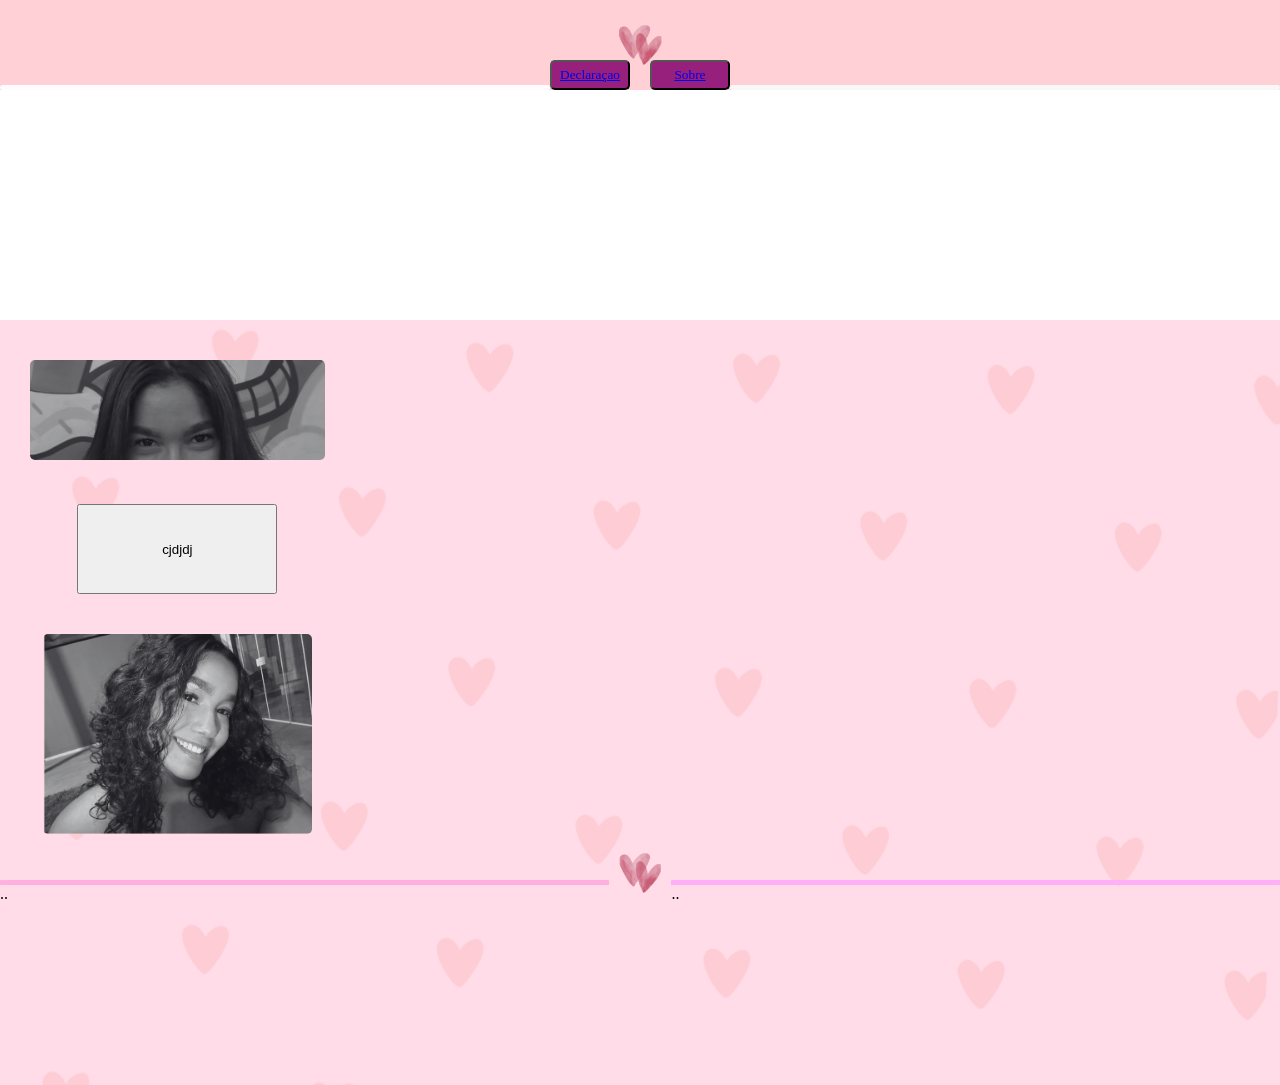
==== components/declaracao.html @ d12cc804 "first commit" ====
<!DOCTYPE html>
<html lang="pt-br">

<head>
    <meta charset="UTF-8">
    <meta name="viewport" content="width=device-width, initial-scale=1.0">
    <title>Nosso dia 🤎❤️‍🩹</title>
    <link rel="stylesheet" href="../style/declaracao.css">
</head>

<body>
    <header>
        <div class="coracaoHeader2">
            <img src="../img/imagens decoraçao/coraçao.png" alt="">
        </div>

        <div class="pai2D">
            <div id="div01D">

            </div>

            <div class="div02D">
                <div class="botoesD">
                    <ol>
                        <li>
                            <button><a href="/declaracao.html">Declaraçao</a></button>
                        </li>

                        <li>
                            <button><a href="declaracao.html">Sobre</a></button>
                        </li>
                    </ol>
                </div>
            </div>

            <div id="div03D">

            </div>
        </div>

    </header>

    <section>
        <div class="meioD">
            <ol class="elementosDeclaracao">
                <li>
                    <img id="olhos" src="../img/NÓS/olhos.png" alt="olhos">
                </li>

                <li>
                    <button>
                        cjdjdj
                    </button>
                </li>

                <li>
                    <img id="sorriso" src="../img/NÓS/sorriso.png" alt="sorriso ">
                </li>
            </ol>
        </div>

    </section>




    <footer>
        <div class="paiFooter3D">
            <div id="div1FD">
                <p>..</p>
            </div>

            <div id="div2FD">
                <img src="../img/imagens decoraçao/coraçao.png" alt="Coração">
            </div>

            <div id="div3FD">
                <p>..</p>
            </div>
        </div>
    </footer>

</body>

</html>
---- style/declaracao.css ----
* {
    margin: 0;
    padding: 0;
    box-sizing:border-box;
}



/*HEADER================*/


header{
    background-color: rgb(255, 209, 215);
    position: fixed;
    height:90px;
    width: 100%;
    display: flex;
    top: 0;
    left: 0;
}


.coracaoHeader2 {
    position: absolute;      
    left: 50%;               /* 2. Move para o meio horizontal da tela */
    top: 50%;                /* 3. Move para o meio vertical do header */
    transform: translate(-50%, -50%); /* 4. Alinha o centro do coração no centro da tela */
    z-index: 99;             /* 5. Garante que ele fique por cima dos outros elementos */
    height: 40px;

}


.coracaoHeader2 img{
    height: 40px;
    
}

.pai2D{
    display: flex;
    width: 100%;
}


#div01D{
     width: 100%;
  border-bottom: 5px solid rgb(255, 251, 254);
  height: 1px;
  border-radius: 20px;
  margin-top: auto;
}

.div02D{
  display: flex;
  align-items: end;
}

.botoesD{
    
    gap: 30px;

}


.botoesD button{
    height: 30px;
    width: 80px;
    border-radius: 5px;
    background-color: rgb(150, 32, 124);
    color: aliceblue;


/*FONTE DO BOTAO*/
      font-family: "Fraunces", serif;
  font-optical-sizing: auto;
  font-weight: weight;
  font-style: normal;
  font-variation-settings:
    "SOFT" 0,
    "WONK" 0;
}

.botoesD ol{
    display: flex;
    list-style: none;
    gap: 20px;
}


#div03D{
     width: 100%;
  border-bottom: 5px solid rgb(248, 248, 248);
  height: 1px;
  border-radius: 20px;
  margin-top: auto}







/*============================================*/


section{
    margin-top: 25%;
    height: 85vh;
    width: 100%;
}


.meioD{
 background-image: url(../img/fundo2.png);
    background-position: center;
    background-repeat: no-repeat;
    background-size: cover;
    height: 100%;

     
   
   position: fixed;
   align-items: center;
   position: relative; 
}

/*======================================*/

/*================= parte do meio ==========*/






.elementosDeclaracao{
 
    display:flex;
    margin-left: 30px;
    margin-top: 40px;
    position: fixed;
  flex-direction: column;
  align-items: center; 
  list-style: none;

  gap: 40px;

}


.elementosDeclaracao button{
    height: 90px;
    width: 200px;
}


#olhos{
    height: 100px;
    border-radius: 5px;
}

#sorriso{
    height: 200px;
    border-radius: 5px;
    width:auto;
}





/*================================ FOOTER */


footer {
    position: fixed;
    bottom: 0;
    left: 0;
    width: 100%;
    background-color: transparent;
    height: 80px; /* Aumentado para 100px para caber o coração igual à pag1 */
    z-index: 10;
}

.paiFooter3D {
    display: flex;
    width: 100%;
    align-items: flex-end; /* Alinha as linhas por baixo */
}

#div1FD{
    width: 100%;
    border-top: 5px solid rgb(255, 176, 225);
    height: 45px;
    border-radius: 1px;
}

#div2FD {
    color: rgb(240, 241, 255);
    height: 105px;
    display: flex;
    justify-content: center;
    align-items: center;
    padding: 0 10px;
}

#div2FD img {
    height: 40px;
}

#div3FD {
    width: 100%;
    border-top: 5px solid rgb(255, 175, 248);
    height: 45px;
    border-radius: 1px;
}
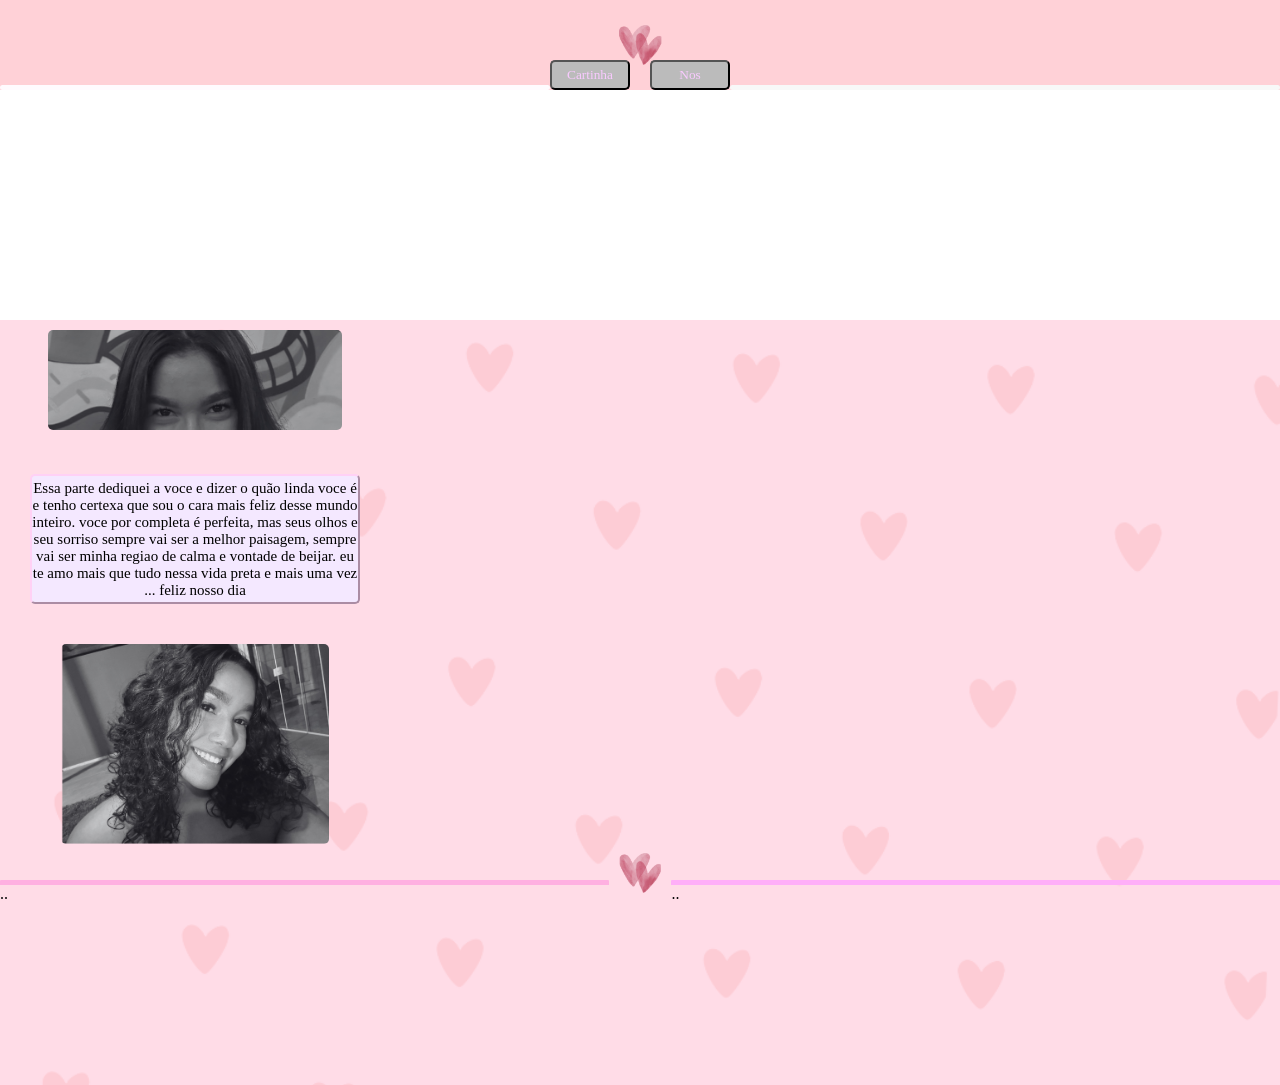
==== commit 166a205d: "Nosso dia" ====
--- a/components/declaracao.html
+++ b/components/declaracao.html
@@ -23,11 +23,11 @@
                 <div class="botoesD">
                     <ol>
                         <li>
-                            <button><a href="/declaracao.html">Declaraçao</a></button>
+                            <button><a href="../index.html">Cartinha</a></button>
                         </li>
 
                         <li>
-                            <button><a href="declaracao.html">Sobre</a></button>
+                            <button><a href="nos.html">Nos</a></button>
                         </li>
                     </ol>
                 </div>
@@ -49,7 +49,12 @@
 
                 <li>
                     <button>
-                        cjdjdj
+                        Essa parte dediquei a voce e dizer o quão linda voce é
+                        e tenho certexa que sou o cara mais feliz desse mundo inteiro.
+                        voce por completa é perfeita, mas seus olhos e  seu sorriso sempre
+                        vai ser a melhor paisagem, sempre vai ser minha regiao de calma e vontade de beijar.
+                        eu te amo mais que tudo nessa vida preta e mais uma vez ... feliz nosso dia 
+
                     </button>
                 </li>
 
--- a/style/declaracao.css
+++ b/style/declaracao.css
@@ -62,12 +62,18 @@
 }
 
 
+.botoesD a{
+     text-decoration: none;
+     color: rgb(249, 202, 255);
+}
+
+
 .botoesD button{
     height: 30px;
     width: 80px;
     border-radius: 5px;
-    background-color: rgb(150, 32, 124);
-    color: aliceblue;
+    background-color: rgb(187, 187, 187);
+   ;
 
 
 /*FONTE DO BOTAO*/
@@ -137,7 +143,7 @@
  
     display:flex;
     margin-left: 30px;
-    margin-top: 40px;
+    margin-top: 10px;
     position: fixed;
   flex-direction: column;
   align-items: center; 
@@ -149,8 +155,21 @@
 
 
 .elementosDeclaracao button{
-    height: 90px;
-    width: 200px;
+    height: 130px;
+    width: 330px;
+    background-color: rgb(244, 232, 255);
+    border-color: rgb(255, 209, 245);
+    border-radius: 5px;
+    
+
+font-size: 15px;
+       font-family: "Fraunces", serif;
+  font-optical-sizing: auto;
+  font-weight: weight;
+  font-style: normal;
+  font-variation-settings:
+    "SOFT" 0,
+    "WONK" 0
 }
 
 
